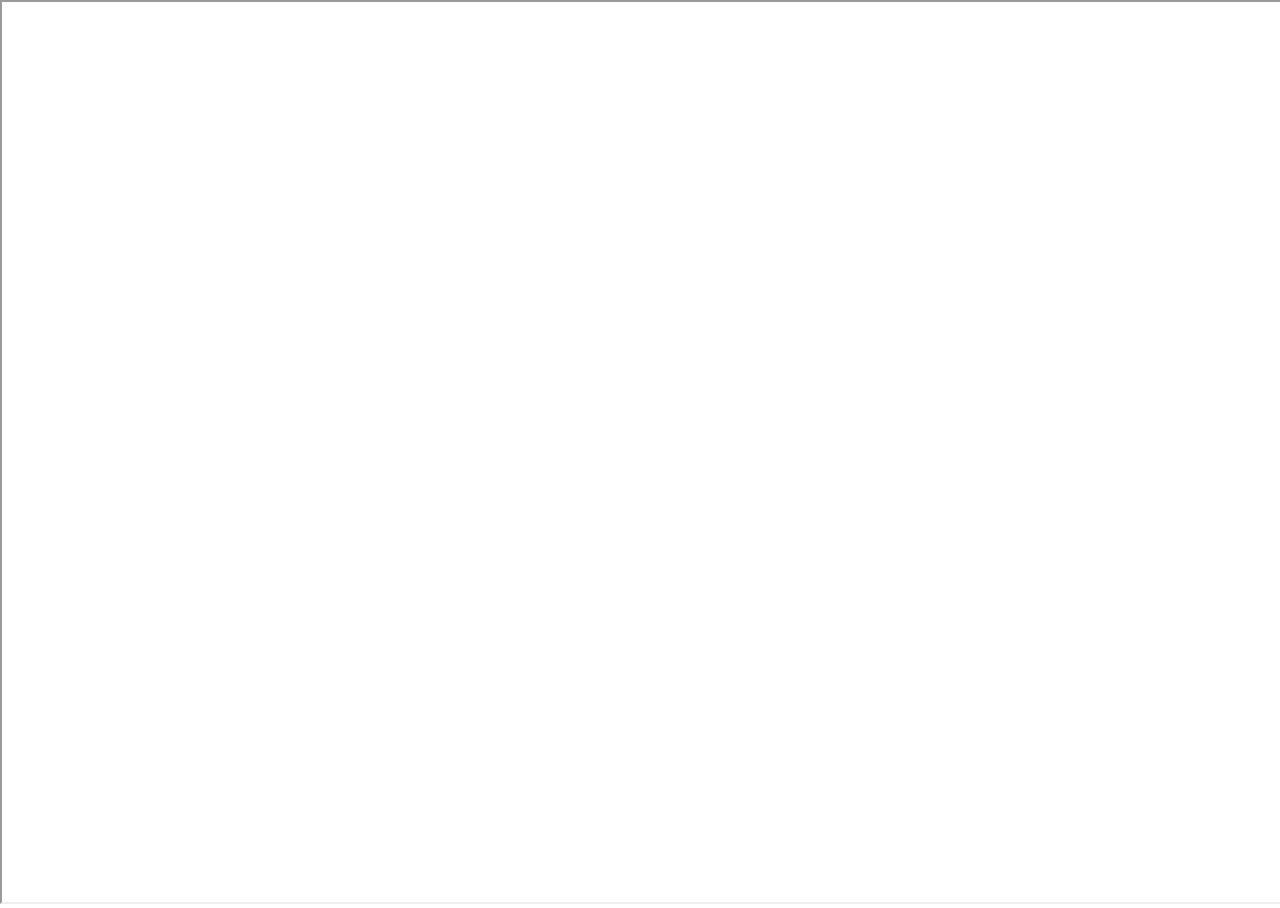
==== index.html @ 610f0af0 "1" ====
<!DOCTYPE HTML>
<html>
	<head>
		<title>=3=</title>
		<meta name="viewport" content="width=device-width,initial-scale=1,minimum-scale=1,maximum-scale=1,user-scalable=no" />
		<meta charset="UTF-8"/>
		<style type="text/css">
			html,body,iframe{
				width: 100%;
				height: 100%;
				margin: 0;
				padding: 0;
			}
		</style>
	</head>
	<body>
		<iframe src="http://wenhui_lei.coding.me/mybaby/main/memorylist/" width="100%" height="100%"></iframe>
	</body>
</html>
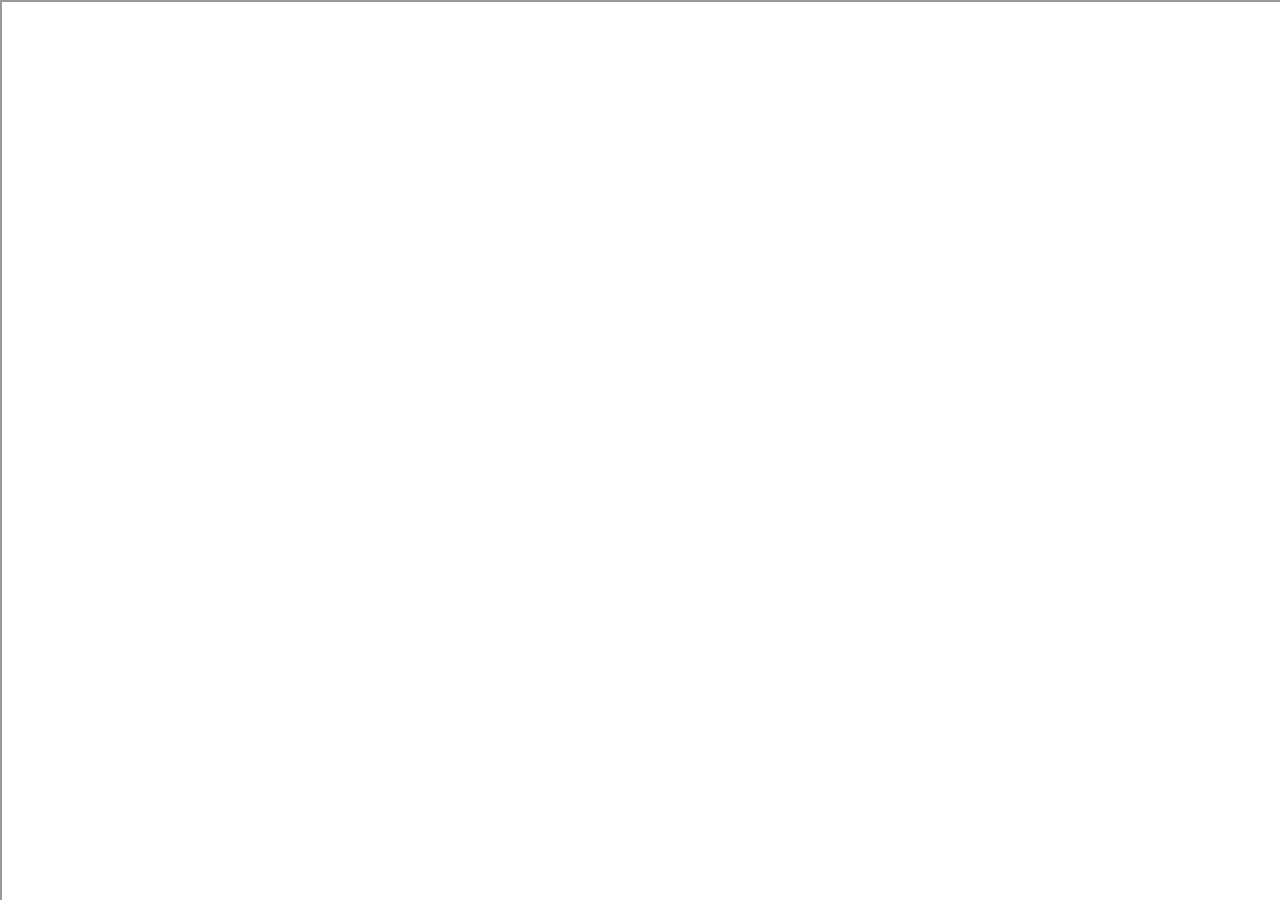
==== commit 06680d17: "1" ====
--- a/index.html
+++ b/index.html
@@ -1,19 +1,28 @@
 <!DOCTYPE HTML>
 <html>
-	<head>
-		<title>=3=</title>
-		<meta name="viewport" content="width=device-width,initial-scale=1,minimum-scale=1,maximum-scale=1,user-scalable=no" />
-		<meta charset="UTF-8"/>
-		<style type="text/css">
-			html,body,iframe{
-				width: 100%;
-				height: 100%;
-				margin: 0;
-				padding: 0;
-			}
-		</style>
-	</head>
-	<body>
-		<iframe src="http://wenhui_lei.coding.me/mybaby/main/memorylist/" width="100%" height="100%"></iframe>
-	</body>
+
+<head>
+	<title>=3=</title>
+	<meta name="viewport" content="width=device-width,initial-scale=1,minimum-scale=1,maximum-scale=1,user-scalable=no" />
+	<meta charset="UTF-8" />
+	<style type="text/css">
+		* {
+			margin: 0;
+			padding: 0;
+			overflow: hidden;
+		}
+		html,
+		body,
+		iframe {
+			width: 100%;
+			height: 100%;
+		}
+	</style>
+</head>
+
+<body>
+	<iframe src="http://wenhui_lei.coding.me/mybaby/main/memory_list/" width="100%" height="100%"></iframe>
+	<!--http://wenhui_lei.coding.me/mybaby/main/memorylist/-->
+</body>
+
 </html>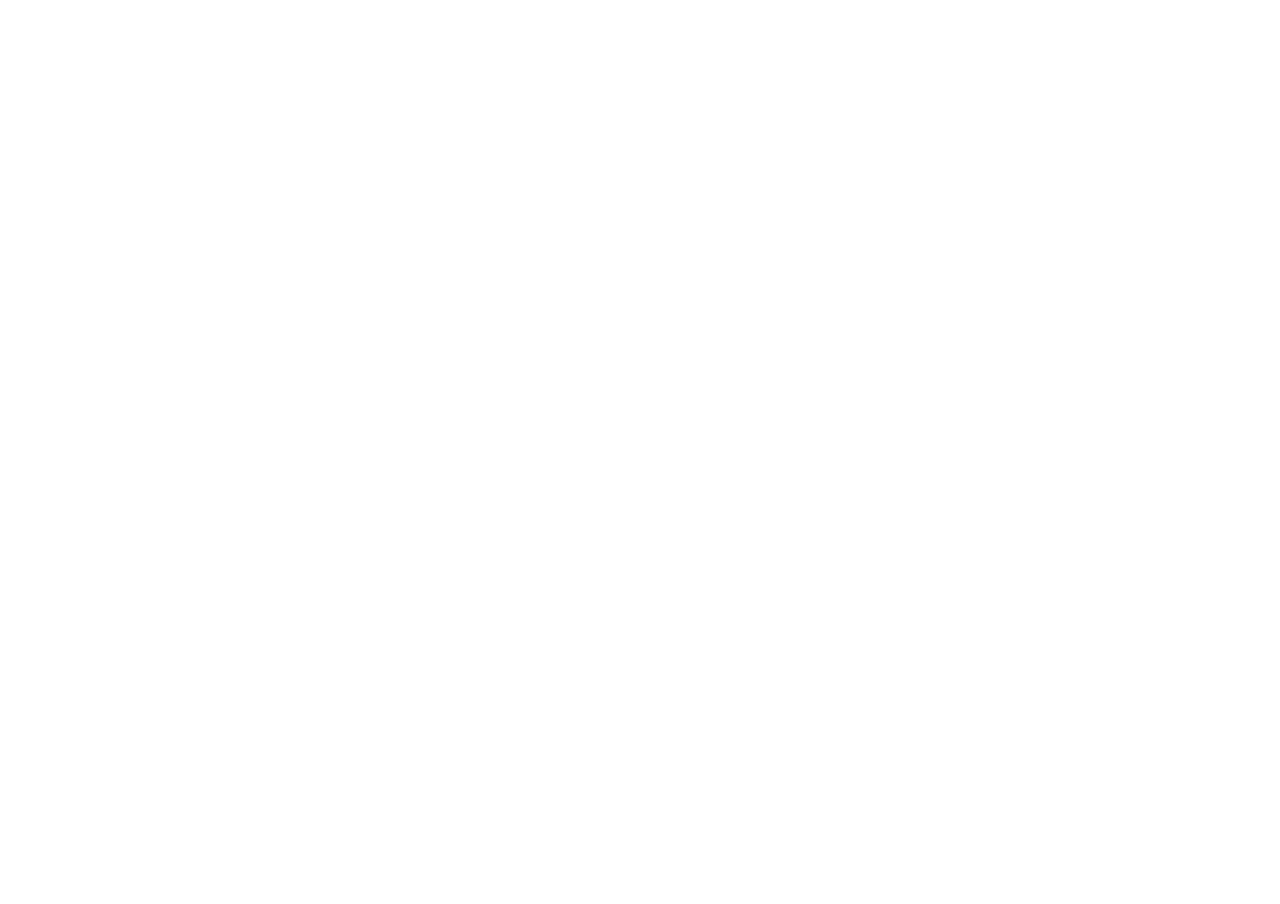
==== commit cf7e7314: "1" ====
--- a/index.html
+++ b/index.html
@@ -21,7 +21,7 @@
 </head>
 
 <body>
-	<iframe src="http://wenhui_lei.coding.me/mybaby/main/memory_list/" width="100%" height="100%"></iframe>
+	<iframe src="http://wenhui_lei.coding.me/mybaby/main/memory_list/" width="100%" height="100%" border=0 frameborder=0></iframe>
 	<!--http://wenhui_lei.coding.me/mybaby/main/memorylist/-->
 </body>
 
